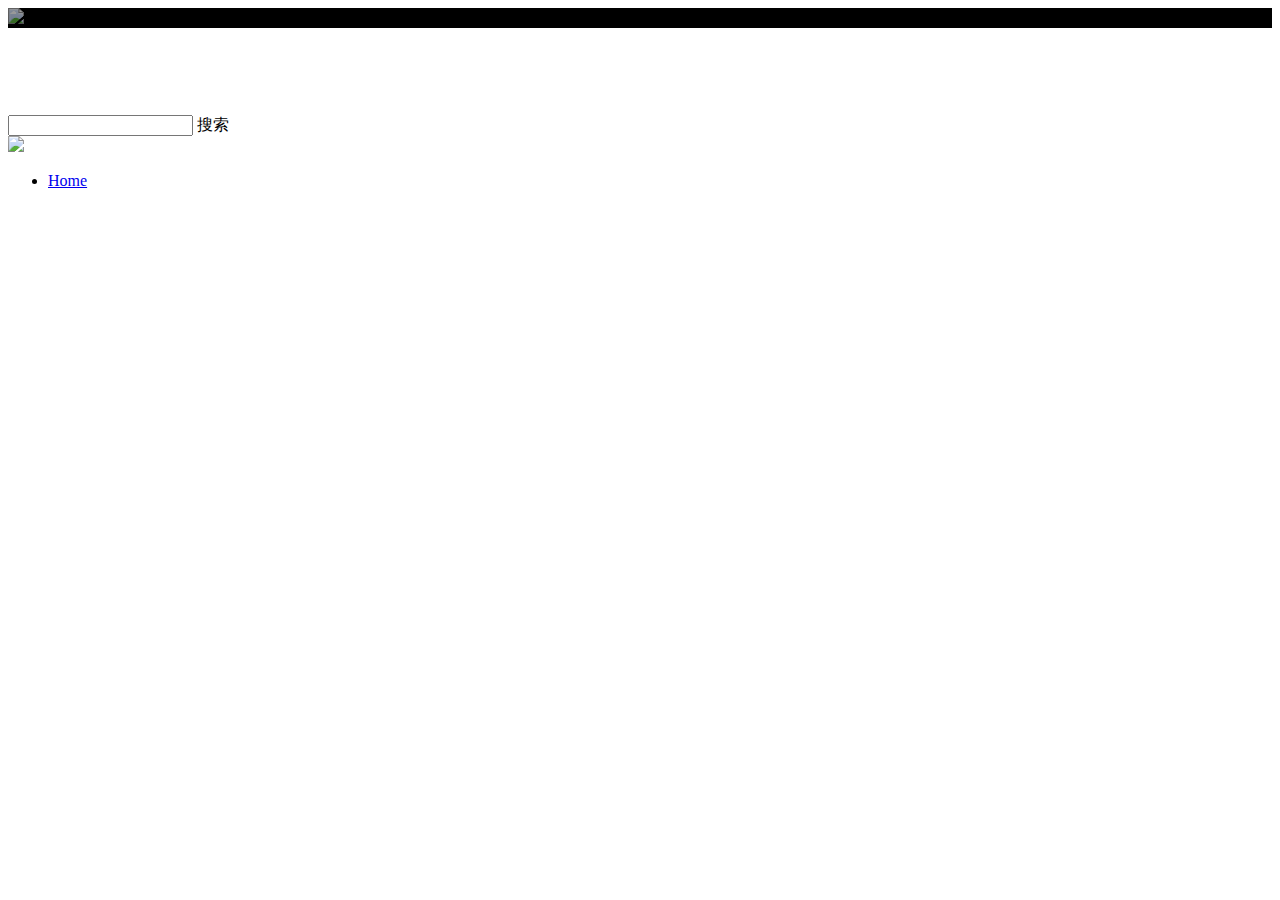
==== src/main/resources/templates/index.html @ 9dbc4a11 "first commit" ====
<!DOCTYPE html>
<html lang="en">
<head>
    <meta charset="UTF-8">
    <title>CodeAnalyze</title>
    <link rel="stylesheet" type="text/css" href="../css/sidebar.css">
    <link rel="stylesheet" type="text/css" href="../css/m1.css">
    <link rel="stylesheet" type="text/css" href="../css/c1.css">
    <script src="https://apps.bdimg.com/libs/jquery/2.1.4/jquery.min.js"></script>
    <script src="../layer/layer.js"></script>
    <!-- 新 Bootstrap 核心 CSS 文件 -->
    <link href="https://cdn.staticfile.org/twitter-bootstrap/3.3.7/css/bootstrap.min.css" rel="stylesheet">
    <!-- jQuery文件。务必在bootstrap.min.js 之前引入 -->
    <script src="https://cdn.staticfile.org/jquery/2.1.1/jquery.min.js"></script>
    <!-- 最新的 Bootstrap 核心 JavaScript 文件 -->
    <script src="https://cdn.staticfile.org/twitter-bootstrap/3.3.7/js/bootstrap.min.js"></script>

</head>
<body class="pace-done">
<div class="pace pace-inactive">
    <div class="pace-progress" data-progress-text="100%" data-progress="99" style="transform: translate3d(100%, 0px, 0px);">
        <div class="pace-activity"></div>
    </div>
</div>

<script>
    var loginWinHandler = 0;
    var registerWinHandler = 0;
    function onUserImgClike(){
        loginWinHandler = layer.open({
            type:1,
            title:"登录",
            area:["25%","50%"],
            content:$("#loginBox"),
            cancel: function (){
                document.getElementById("loginBox").style.display = "none"
            },
            end: function (){
                document.getElementById("loginBox").style.display = "none"
            }
        })
    }
</script>
<div id="app">
    <script>
       layer.msg('hello',{offset:'t'});
    </script>
    <main class="content anim on">
        <section class="cover">
            <div class="cover-frame">
                <div id="bg-box" class="bg-box" style="background: #000">
                    <img src="../img/cover4.jpg" style="opacity: 0.6;filter: alpha(opacity=60);">
                </div>

                <div class="cover-inner text-center text-white">
                    <h1>
                        <a href="/" style="text-decoration: none; color:#ffffff">代码搜索与解析引擎</a>
                    </h1>
                    <div id="subtitle-box">
                        <span id="subtitle"></span>
                        <span type="typed-cursor"></span>
                    </div>
                    <div class="input-group">
                        <input type="text" class="form-control input-lg">
                        <span class="input-group-addon btn btn-primary">搜索</span>
                    </div>
                </div>
            </div>

            <div class="cover-learn-more">
                <a href="javascript:void(0)" class="anchor">
                    <i class="ri-arrow-down-line">

                    </i>
                </a>
            </div>
        </section>
        <script src="https://cdn.jsdelivr.net/npm/typed.js@2.0.11/lib/typed.min.js"></script>
        <script>
            try {
                var typed = new Typed("#subtitle", {
                    strings: ['夢は逃げないですよ～', 'あ～よっしゃ行くぞー！', '言いたいことがあるんだよ～'],
                    startDelay: 0,
                    typeSpeed: 200,
                    loop: true,
                    backSpeed: 150,
                    showCursor: true
                });
            } catch (err) {
                console.log(err)
            }
        </script>
    </main>

    <aside class="sidebar anim on">
        <meta http-equiv="Content-Type" content="text/html;charset=utf-8">
        <nav class="navbar">
            <div class="user-img-box" >
                <a href="#" onclick="onUserImgClike()">
                    <img id="img_userIcon" class="user-img" src="../img/defaultUserImg.png" />
                </a>
            </div>
            <ul class="nav nav-main">
                <li class="nav-item">
                    <a class="nav-item-link" href="/">Home</a>
                </li>
            </ul>
        </nav>
    </aside>


</div>


<div id="loginBox" hidden="hidden">
    <div class="form row">
        <div class="form-horizontal col-sm-offset-3 col-md-offset-3" id="login_form">
            <h3 class="form-title">Login to your account</h3>
            <div class="col-sm-9 col-md-9">
                <div class="form-group">
                    <i class="fa fa-user fa-lg"></i>
                    <input id="input_username" class="form-control required" type="text" placeholder="Username" name="username" autofocus="autofocus" maxlength="20"/>
                </div>
                <div class="form-group">
                    <i class="fa fa-lock fa-lg"></i>
                    <input id="input_pwd" class="form-control required" type="password" placeholder="Password" name="password" maxlength="8"/>
                </div>
                <div class="form-group">

                    <hr />
                    <a href="javascript:;" id="register_btn" class="" onclick="switchToReg()">Create an account</a>
                </div>
                <div class="form-group">
                    <input type="submit" class="btn btn-success pull-right" value="Login " onclick="onLoginClick()"/>
                </div>
            </div>
        </div>

    </div>
</div>

<div id="registerBox" hidden="hidden">
    <div class="form row">
        <div class="form-horizontal col-sm-offset-3 col-md-offset-3" id="reg_form">
            <h3 class="form-title">Create a new account</h3>
            <div class="col-sm-9 col-md-9">
                <div class="form-group">
                    <i class="fa fa-user fa-lg"></i>
                    <input id="input_username_reg" class="form-control required" type="text" placeholder="Username" name="username" autofocus="autofocus" maxlength="20"/>
                </div>
                <div class="form-group">
                    <i class="fa fa-lock fa-lg"></i>
                    <input id="input_pwd_reg" class="form-control required" type="password" placeholder="Password" name="password" maxlength="8"/>
                </div>
                <div class="form-group">

                    <hr />
                    <a href="javascript:;" id="login_btn" class="" onclick="switchToLogin()">Return to login</a>
                </div>
                <div class="form-group">
                    <input type="submit" class="btn btn-success pull-right" value="Submit" onclick="onRegButtonClick()"/>
                </div>
            </div>
        </div>

    </div>
</div>

</body>

<script>

    function switchToReg(){
        layer.close(layer.index)
        registerWinHandler = layer.open({
            type:1,
            title:"注册",
            area:["25%","50%"],
            content:$("#registerBox"),
            cancel: function (){
                document.getElementById("registerBox").style.display = "none"
            },
            end: function (){
                document.getElementById("registerBox").style.display = "none"
            }
        })
    }

    function switchToLogin(){
        layer.close(layer.index)
        loginWinHandler = layer.open({
            type:1,
            title:"登入",
            area:["25%","50%"],
            content:$("#loginBox"),
            cancel: function (){
                document.getElementById("loginBox").style.display = "none"
            },
            end: function (){
                document.getElementById("loginBox").style.display = "none"
            }
        })
    }
    function onLoginClick(){
        var d = {
            'username': $("#input_username").val(),
            'password': $("#input_pwd").val()
        }
        $.ajax({
            url: '/user/login',
            type: 'post',
            data: JSON.stringify(d),
            dataType:"json",
            contentType:"application/json;charset=utf-8",
            success:function (d){

                if(d.state == -1){
                    layer.msg("登入失败")
                }else{
                    layer.close(loginWinHandler)
                    layer.msg("登入成功",{offset:'t'})
                    console.log(d)
                    document.getElementById("img_userIcon").src = ("/db/usericon/" + d.uri)
                }
            },
            error:function (e){
                //layer.close(layer.index)
                layer.msg("登入失败")
                console.log(e)
            }
        })

    }
</script>
</html>
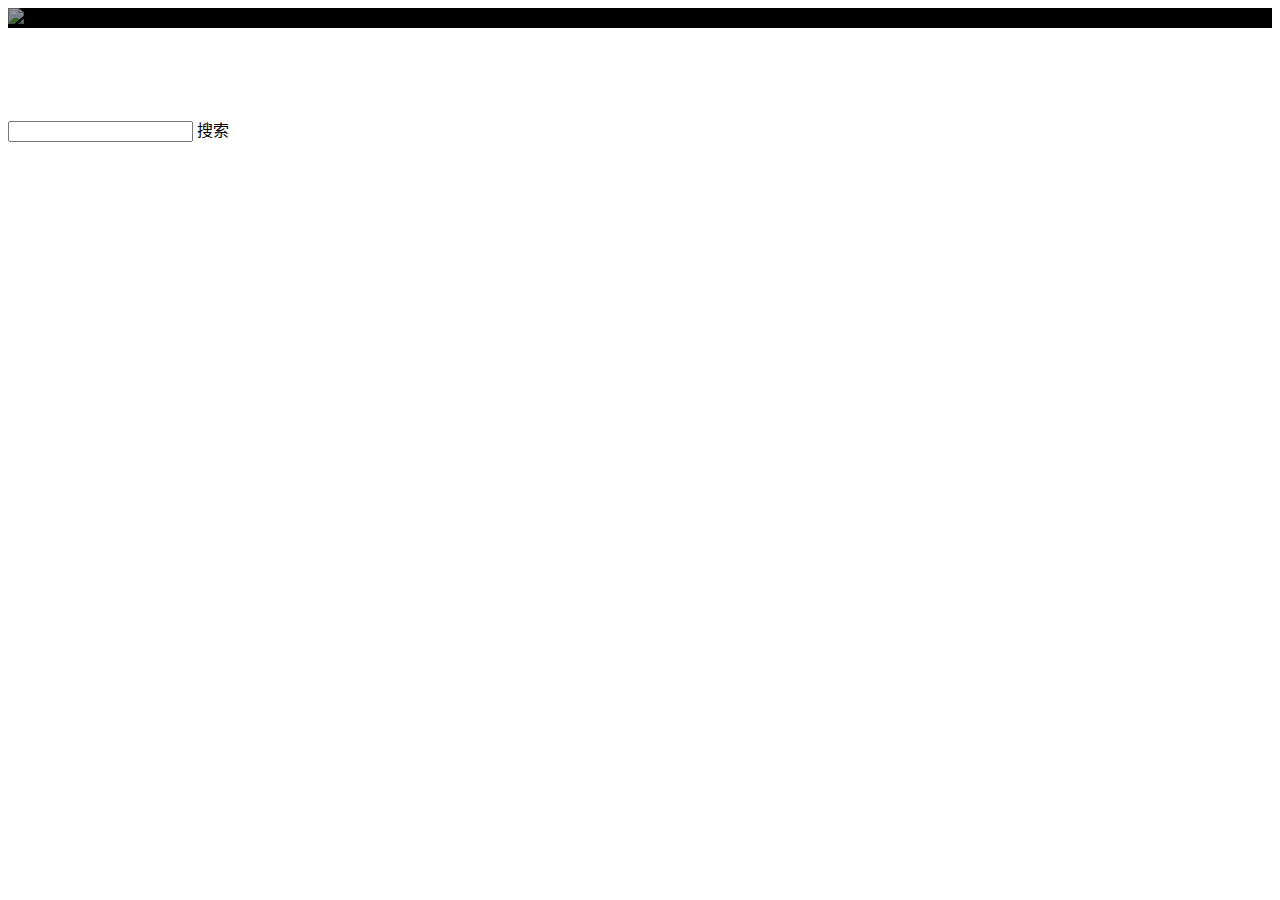
==== commit d9e8e411: "u1" ====
--- a/src/main/resources/templates/index.html
+++ b/src/main/resources/templates/index.html
@@ -1,17 +1,20 @@
 <!DOCTYPE html>
-<html lang="en">
+<html lang="zh-CN" xmlns:th="http://www.thymeleaf.org">
 <head>
     <meta charset="UTF-8">
     <title>CodeAnalyze</title>
     <link rel="stylesheet" type="text/css" href="../css/sidebar.css">
     <link rel="stylesheet" type="text/css" href="../css/m1.css">
+    <link rel="stylesheet" type="text/css" href="../css/main.css">
     <link rel="stylesheet" type="text/css" href="../css/c1.css">
-    <script src="https://apps.bdimg.com/libs/jquery/2.1.4/jquery.min.js"></script>
+
+    <script src="../js/jquery-3.5.1.min.js"></script>
+    <script src="../js/jquery.cookie.js"></script>
     <script src="../layer/layer.js"></script>
     <!-- 新 Bootstrap 核心 CSS 文件 -->
     <link href="https://cdn.staticfile.org/twitter-bootstrap/3.3.7/css/bootstrap.min.css" rel="stylesheet">
     <!-- jQuery文件。务必在bootstrap.min.js 之前引入 -->
-    <script src="https://cdn.staticfile.org/jquery/2.1.1/jquery.min.js"></script>
+
     <!-- 最新的 Bootstrap 核心 JavaScript 文件 -->
     <script src="https://cdn.staticfile.org/twitter-bootstrap/3.3.7/js/bootstrap.min.js"></script>
 
@@ -23,23 +26,28 @@
     </div>
 </div>
 
+
+
+
 <script>
-    var loginWinHandler = 0;
-    var registerWinHandler = 0;
-    function onUserImgClike(){
-        loginWinHandler = layer.open({
-            type:1,
-            title:"登录",
-            area:["25%","50%"],
-            content:$("#loginBox"),
-            cancel: function (){
-                document.getElementById("loginBox").style.display = "none"
+    window.onload = function () {
+        $.ajax({
+            url : '/user/tokenLogin',
+            type: 'post',
+            dataType: 'json',
+            contentType: 'json',
+            success(s){
+                var uIconUri = s.uIcon
+                $("#img_userIcon").attr("src", 'db/usericon/' + uIconUri)
+                $("#profile_userImg").attr("src", 'db/usericon/' + uIconUri)
+                $("#profile_username").text(s.username);
             },
-            end: function (){
-                document.getElementById("loginBox").style.display = "none"
+            error(e){
+                console.log(e)
             }
         })
     }
+
 </script>
 <div id="app">
     <script>
@@ -92,144 +100,16 @@
         </script>
     </main>
 
-    <aside class="sidebar anim on">
-        <meta http-equiv="Content-Type" content="text/html;charset=utf-8">
-        <nav class="navbar">
-            <div class="user-img-box" >
-                <a href="#" onclick="onUserImgClike()">
-                    <img id="img_userIcon" class="user-img" src="../img/defaultUserImg.png" />
-                </a>
-            </div>
-            <ul class="nav nav-main">
-                <li class="nav-item">
-                    <a class="nav-item-link" href="/">Home</a>
-                </li>
-            </ul>
-        </nav>
-    </aside>
 
 
+    <div th:include="aside"></div>
 </div>
 
 
-<div id="loginBox" hidden="hidden">
-    <div class="form row">
-        <div class="form-horizontal col-sm-offset-3 col-md-offset-3" id="login_form">
-            <h3 class="form-title">Login to your account</h3>
-            <div class="col-sm-9 col-md-9">
-                <div class="form-group">
-                    <i class="fa fa-user fa-lg"></i>
-                    <input id="input_username" class="form-control required" type="text" placeholder="Username" name="username" autofocus="autofocus" maxlength="20"/>
-                </div>
-                <div class="form-group">
-                    <i class="fa fa-lock fa-lg"></i>
-                    <input id="input_pwd" class="form-control required" type="password" placeholder="Password" name="password" maxlength="8"/>
-                </div>
-                <div class="form-group">
-
-                    <hr />
-                    <a href="javascript:;" id="register_btn" class="" onclick="switchToReg()">Create an account</a>
-                </div>
-                <div class="form-group">
-                    <input type="submit" class="btn btn-success pull-right" value="Login " onclick="onLoginClick()"/>
-                </div>
-            </div>
-        </div>
-
-    </div>
-</div>
-
-<div id="registerBox" hidden="hidden">
-    <div class="form row">
-        <div class="form-horizontal col-sm-offset-3 col-md-offset-3" id="reg_form">
-            <h3 class="form-title">Create a new account</h3>
-            <div class="col-sm-9 col-md-9">
-                <div class="form-group">
-                    <i class="fa fa-user fa-lg"></i>
-                    <input id="input_username_reg" class="form-control required" type="text" placeholder="Username" name="username" autofocus="autofocus" maxlength="20"/>
-                </div>
-                <div class="form-group">
-                    <i class="fa fa-lock fa-lg"></i>
-                    <input id="input_pwd_reg" class="form-control required" type="password" placeholder="Password" name="password" maxlength="8"/>
-                </div>
-                <div class="form-group">
-
-                    <hr />
-                    <a href="javascript:;" id="login_btn" class="" onclick="switchToLogin()">Return to login</a>
-                </div>
-                <div class="form-group">
-                    <input type="submit" class="btn btn-success pull-right" value="Submit" onclick="onRegButtonClick()"/>
-                </div>
-            </div>
-        </div>
-
-    </div>
-</div>
+<div th:include = "dialog-login"></div>
 
 </body>
 
-<script>
 
-    function switchToReg(){
-        layer.close(layer.index)
-        registerWinHandler = layer.open({
-            type:1,
-            title:"注册",
-            area:["25%","50%"],
-            content:$("#registerBox"),
-            cancel: function (){
-                document.getElementById("registerBox").style.display = "none"
-            },
-            end: function (){
-                document.getElementById("registerBox").style.display = "none"
-            }
-        })
-    }
-
-    function switchToLogin(){
-        layer.close(layer.index)
-        loginWinHandler = layer.open({
-            type:1,
-            title:"登入",
-            area:["25%","50%"],
-            content:$("#loginBox"),
-            cancel: function (){
-                document.getElementById("loginBox").style.display = "none"
-            },
-            end: function (){
-                document.getElementById("loginBox").style.display = "none"
-            }
-        })
-    }
-    function onLoginClick(){
-        var d = {
-            'username': $("#input_username").val(),
-            'password': $("#input_pwd").val()
-        }
-        $.ajax({
-            url: '/user/login',
-            type: 'post',
-            data: JSON.stringify(d),
-            dataType:"json",
-            contentType:"application/json;charset=utf-8",
-            success:function (d){
-
-                if(d.state == -1){
-                    layer.msg("登入失败")
-                }else{
-                    layer.close(loginWinHandler)
-                    layer.msg("登入成功",{offset:'t'})
-                    console.log(d)
-                    document.getElementById("img_userIcon").src = ("/db/usericon/" + d.uri)
-                }
-            },
-            error:function (e){
-                //layer.close(layer.index)
-                layer.msg("登入失败")
-                console.log(e)
-            }
-        })
-
-    }
-</script>
+<input id="hidden_token"  th:value="${session.token_login}" hidden="hidden">
 </html>